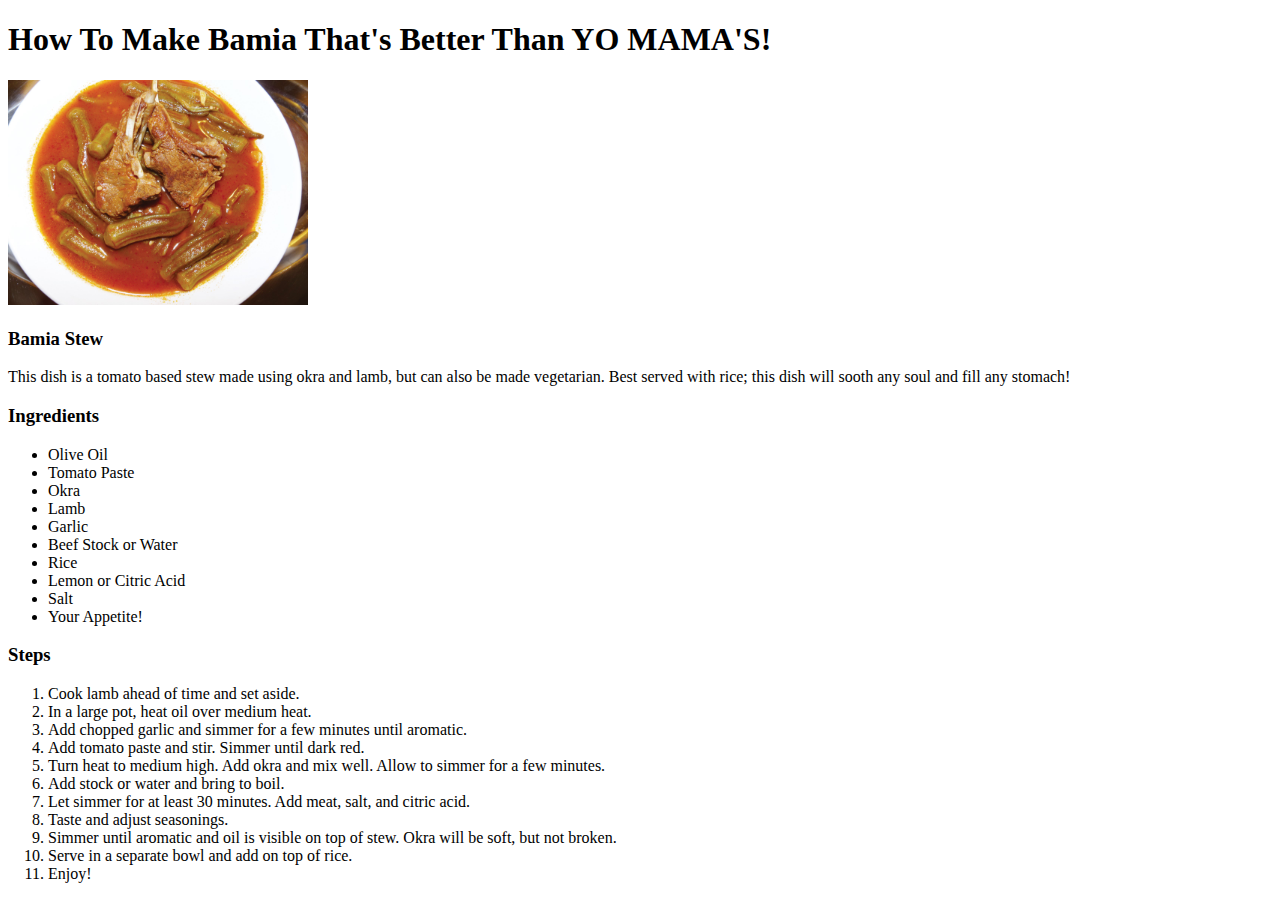
==== recipes/bamia.html @ 600642f6 "Add recipes folder" ====
<!DOCTYPE html>
<html lang="en">
<head>
    <meta charset="UTF-8">
    <meta name="viewport" content="width=device-width, initial-scale=1.0">
    <title>Bamia</title>
</head>
<body>
    <h1>How To Make Bamia That's Better Than YO MAMA'S!</h1>
    <!--Add a picture of mom's Bamia here. Current picture is a stock photo-->
    <img src="../img/Bamia.jpg" alt="Bamia Stew. Tomato base okra and lamb stew in a bowl" width="300">
    <h3>Bamia Stew</h3>
    <p>This dish is a tomato based stew made using okra and lamb, but can also be made vegetarian.
        Best served with rice; this dish will sooth any soul and fill any stomach!
    </p>
    <h3>Ingredients</h3>
    <ul>
        <li>Olive Oil</li>
        <li>Tomato Paste</lu>
        <li>Okra</li>
        <li>Lamb</li>
        <li>Garlic</li>
        <li>Beef Stock or Water</li>
        <li>Rice</li>
        <li>Lemon or Citric Acid</li>
        <li>Salt</li>
        <li>Your Appetite!</li>
    </ul>
    <h3>Steps</h3>
    <ol>
        <li>Cook lamb ahead of time and set aside.</li>
        <li>In a large pot, heat oil over medium heat.</li>
        <li>Add chopped garlic and simmer for a few minutes until aromatic.</li>
        <li>Add tomato paste and stir. Simmer until dark red.</li>
        <li>Turn heat to medium high. Add okra and mix well. Allow to simmer for a few minutes.</li>
        <li>Add stock or water and bring to boil.</li>
        <li>Let simmer for at least 30 minutes. Add meat, salt, and citric acid.</li>
        <li>Taste and adjust seasonings.</li>
        <li>Simmer until aromatic and oil is visible on top of stew. Okra will be soft, but not broken.</li>
        <li>Serve in a separate bowl and add on top of rice.</li>
        <li>Enjoy!</li>
    </ol>

</body>
</html>
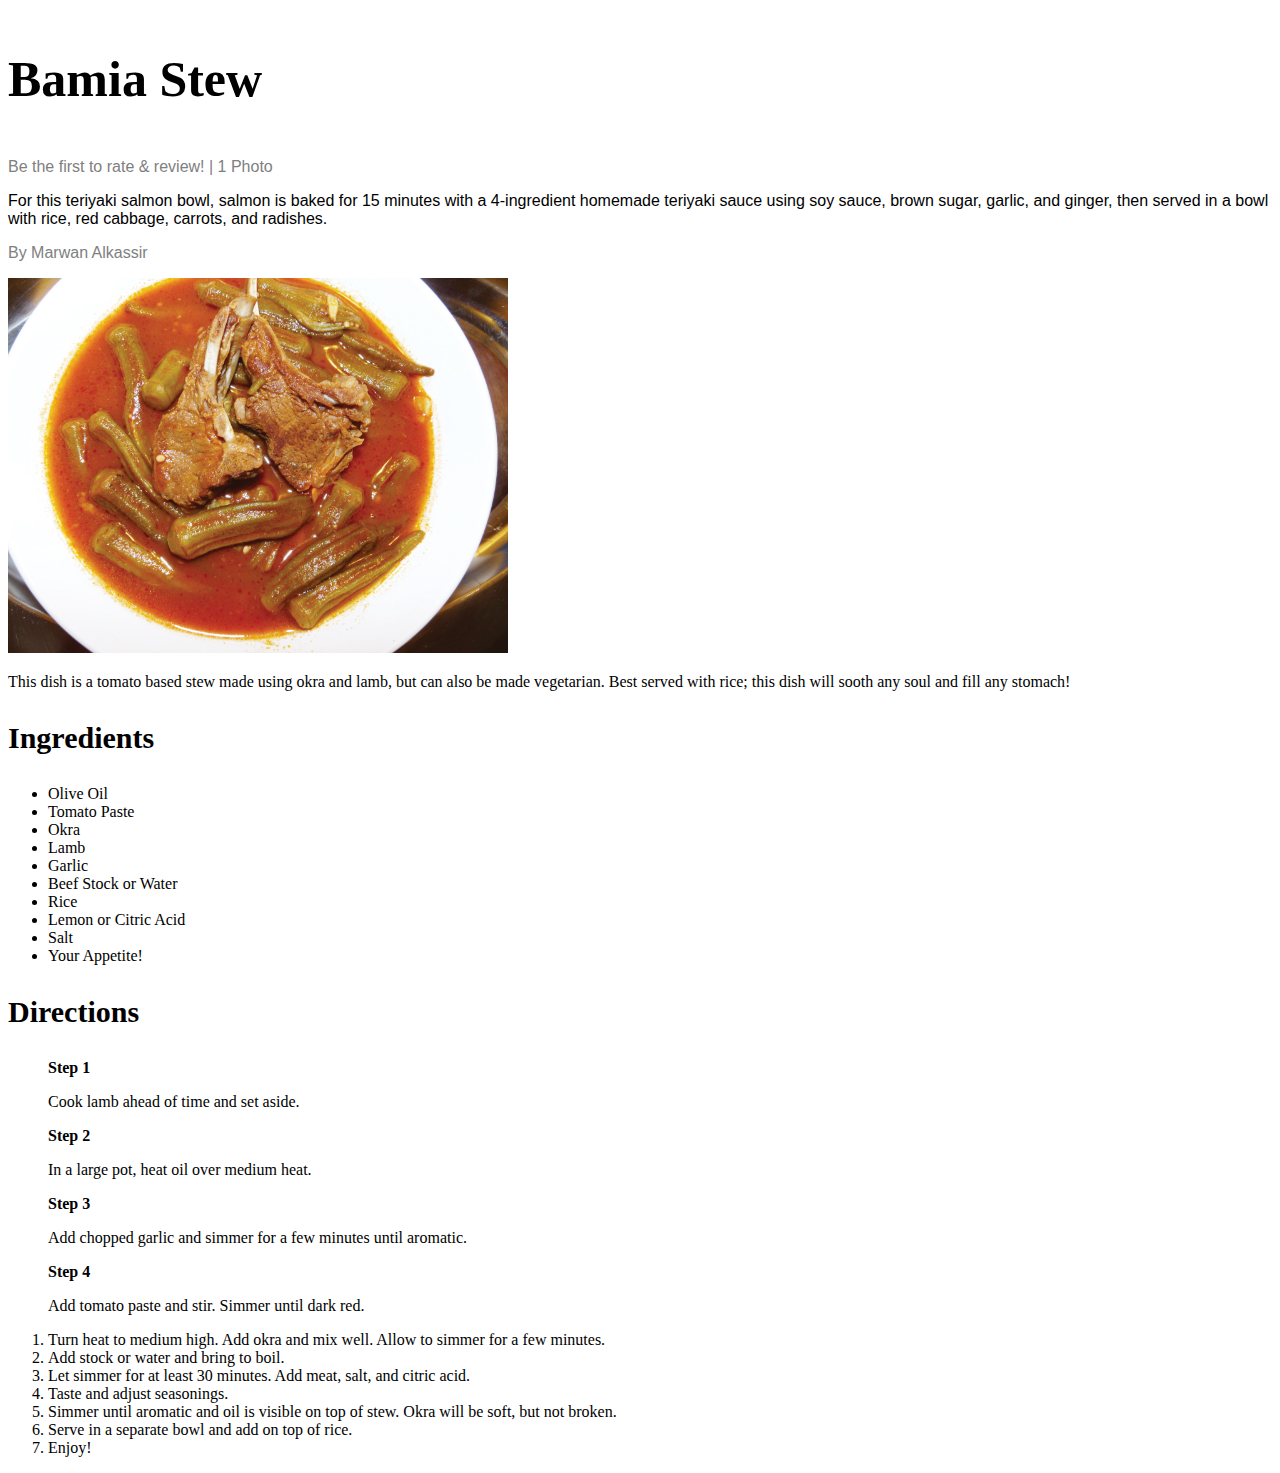
==== commit 728ae993: "Finising CSS intro exercises" ====
--- a/recipes/bamia.html
+++ b/recipes/bamia.html
@@ -4,16 +4,20 @@
     <meta charset="UTF-8">
     <meta name="viewport" content="width=device-width, initial-scale=1.0">
     <title>Bamia</title>
+    <link rel="stylesheet" href="styles.css">
 </head>
 <body>
-    <h1>How To Make Bamia That's Better Than YO MAMA'S!</h1>
+    <!-- <h1>How To Make Bamia That's Better Than YO MAMA'S!</h1>-->
+    <h3>Bamia Stew</h3>
+    <p class="subsection"> Be the first to rate & review! | 1 Photo</p>  
+    <p class="summary"> For this teriyaki salmon bowl, salmon is baked for 15 minutes with a 4-ingredient homemade teriyaki sauce using soy sauce, brown sugar, garlic, and ginger, then served in a bowl with rice, red cabbage, carrots, and radishes.</p>
+    <p class="subsection"> By Marwan Alkassir</p>
     <!--Add a picture of mom's Bamia here. Current picture is a stock photo-->
-    <img src="../img/Bamia.jpg" alt="Bamia Stew. Tomato base okra and lamb stew in a bowl" width="300">
-    <h3>Bamia Stew</h3>
+    <img src="../img/Bamia.jpg" alt="Bamia Stew. Tomato base okra and lamb stew in a bowl" width="500">
     <p>This dish is a tomato based stew made using okra and lamb, but can also be made vegetarian.
         Best served with rice; this dish will sooth any soul and fill any stomach!
     </p>
-    <h3>Ingredients</h3>
+    <h3 class="ingredients">Ingredients</h3>
     <ul>
         <li>Olive Oil</li>
         <li>Tomato Paste</lu>
@@ -26,12 +30,20 @@
         <li>Salt</li>
         <li>Your Appetite!</li>
     </ul>
-    <h3>Steps</h3>
+    <h3 class="ingredients">Directions</h3>
     <ol>
-        <li>Cook lamb ahead of time and set aside.</li>
-        <li>In a large pot, heat oil over medium heat.</li>
-        <li>Add chopped garlic and simmer for a few minutes until aromatic.</li>
-        <li>Add tomato paste and stir. Simmer until dark red.</li>
+        
+        <p class="steps">Step 1</p>
+        <p>Cook lamb ahead of time and set aside.</p>
+
+        <p class="steps">Step 2</p>
+        <p>In a large pot, heat oil over medium heat.</p>
+
+        <p class="steps">Step 3</p>
+        <p>Add chopped garlic and simmer for a few minutes until aromatic.</p>
+
+        <p class="steps">Step 4</p>
+        <p>Add tomato paste and stir. Simmer until dark red.</li>
         <li>Turn heat to medium high. Add okra and mix well. Allow to simmer for a few minutes.</li>
         <li>Add stock or water and bring to boil.</li>
         <li>Let simmer for at least 30 minutes. Add meat, salt, and citric acid.</li>
--- a/recipes/styles.css
+++ b/recipes/styles.css
@@ -0,0 +1,30 @@
+h1 {
+    color: green;
+}
+
+h3 {
+    font-size: 50px;
+    font-family: 'Times New Roman', Times, serif;
+}
+img {
+    display: auto;
+    margin-left: auto;
+    margin-right: auto;
+}
+
+.subsection {
+    color: gray;
+    font-family: 'Franklin Gothic Medium', 'Arial Narrow', Arial, sans-serif;
+}
+
+.summary {
+    font-family: 'Gill Sans', 'Gill Sans MT', Calibri, 'Trebuchet MS', sans-serif;
+}
+
+.ingredients {
+    font-size: 30px;
+}
+
+.steps {
+    font-weight: bold;
+}